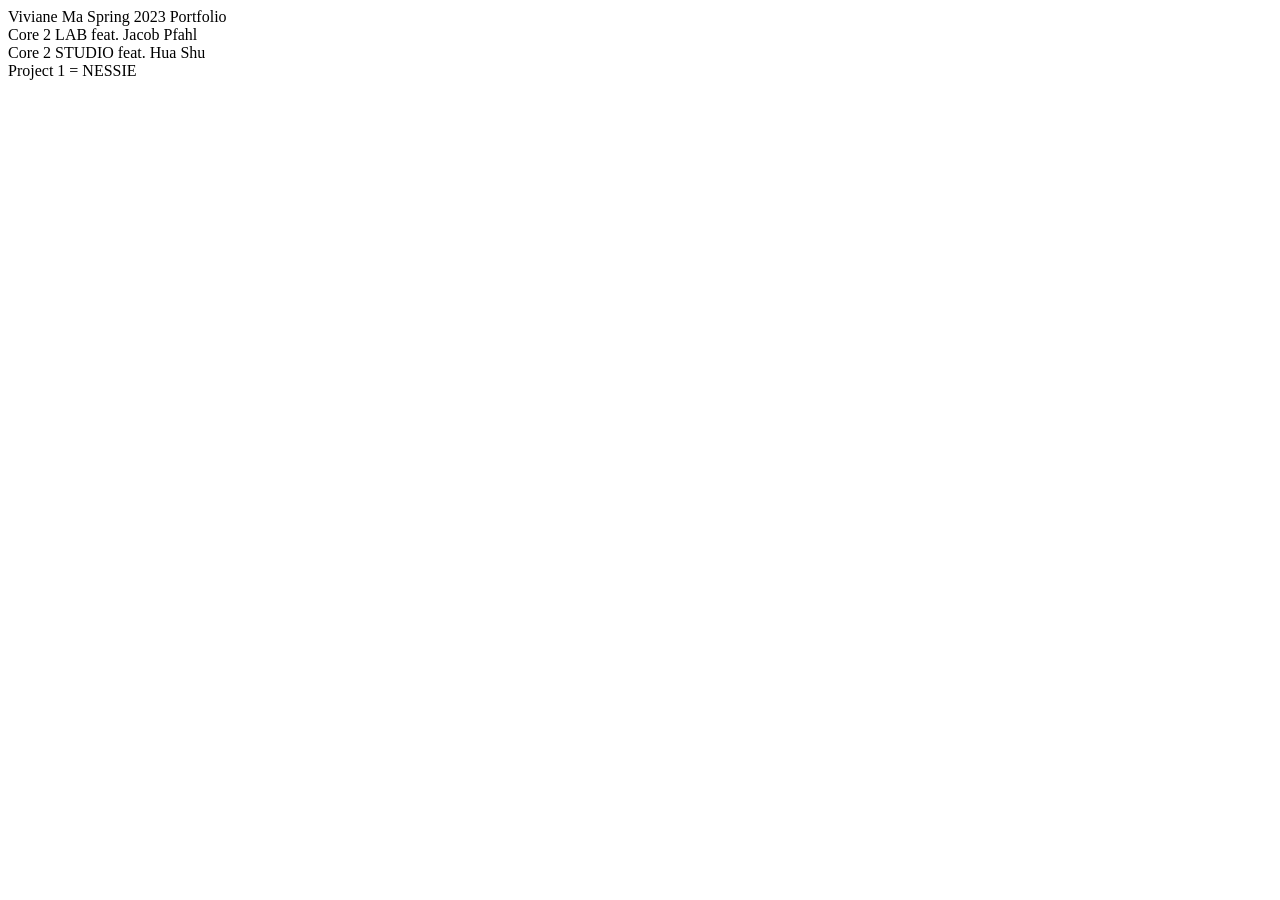
==== index.html @ c13cacd3 "23-02-12 edit 1" ====
<!DOCTYPE html>
<html>
<head>
<meta charset="UTF-8">
  <meta name="viewport" content="wedth=device-width, initial-scale=1.0">
  <meta http-equiv="X-UA-Compatible" content="ie=edge">
  <title>YEAR 2 PORTFOLIO</title>
  <link rel="stylesheet" href="./style.css">
</head>
<body>

    <main class="wrapper">
        <header>
            Viviane Ma Spring 2023 Portfolio
        </header>

        <div class="row-2">
            <div class="row-2--title"> Core 2 LAB feat. Jacob Pfahl </div>
            <div class="row-2--projects">

            </div>
        </div>
        

        <div class="row-3">
            <div class="row-3--title">Core 2 STUDIO feat. Hua Shu</div>
            <div class="row-3--projects">
                Project 1 = NESSIE
            </div>
        </div>
    </main>

</body>
</html>
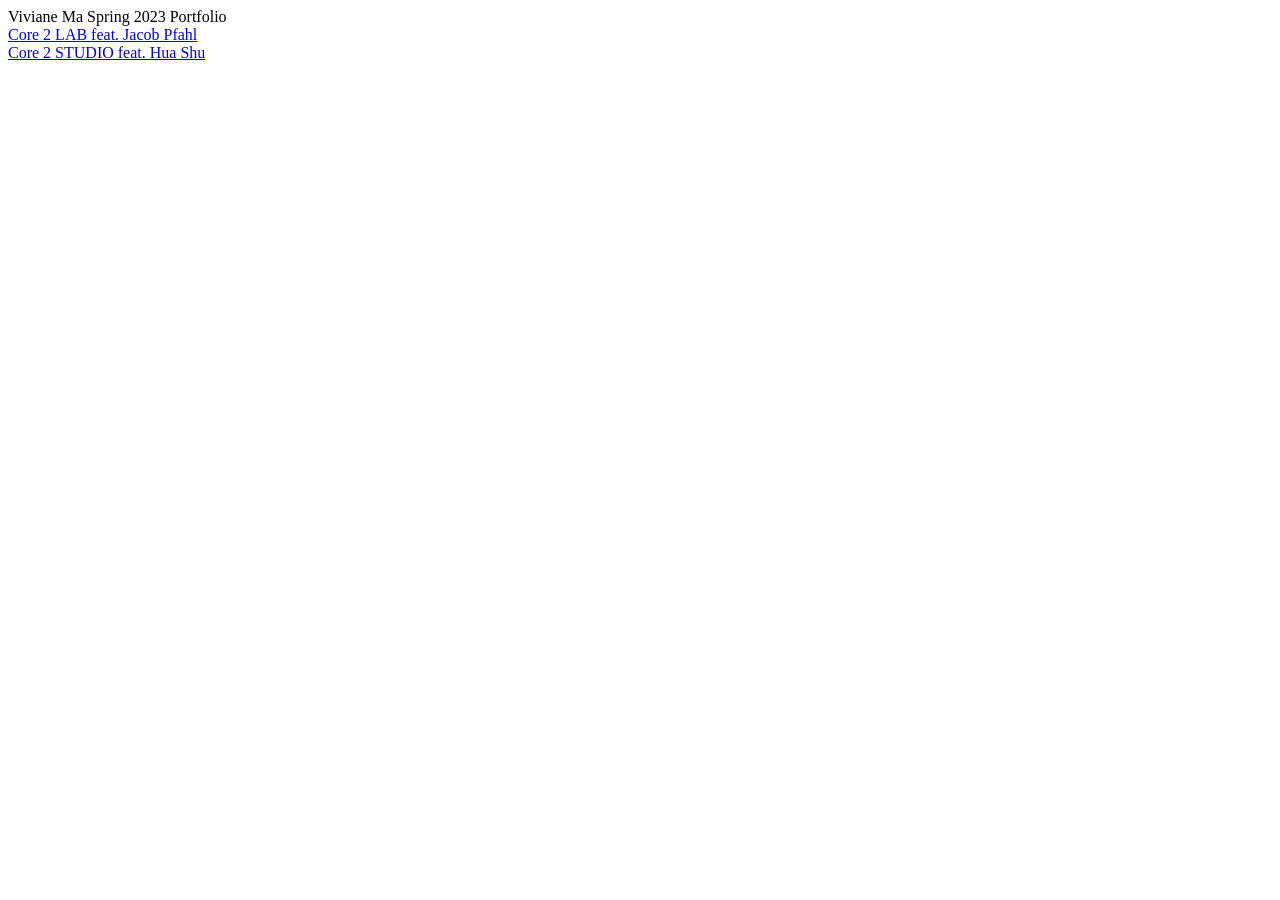
==== commit b0688406: "23-02-12 edit 2" ====
--- a/index.html
+++ b/index.html
@@ -15,17 +15,15 @@
         </header>
 
         <div class="row-2">
-            <div class="row-2--title"> Core 2 LAB feat. Jacob Pfahl </div>
-            <div class="row-2--projects">
-
+            <div class="row-2--title">
+                <a href="./lab/index.html">Core 2 LAB feat. Jacob Pfahl </a> 
             </div>
         </div>
         
 
         <div class="row-3">
-            <div class="row-3--title">Core 2 STUDIO feat. Hua Shu</div>
-            <div class="row-3--projects">
-                Project 1 = NESSIE
+            <div class="row-3--title">
+                <a href="./studio/index.html">Core 2 STUDIO feat. Hua Shu</a>
             </div>
         </div>
     </main>
